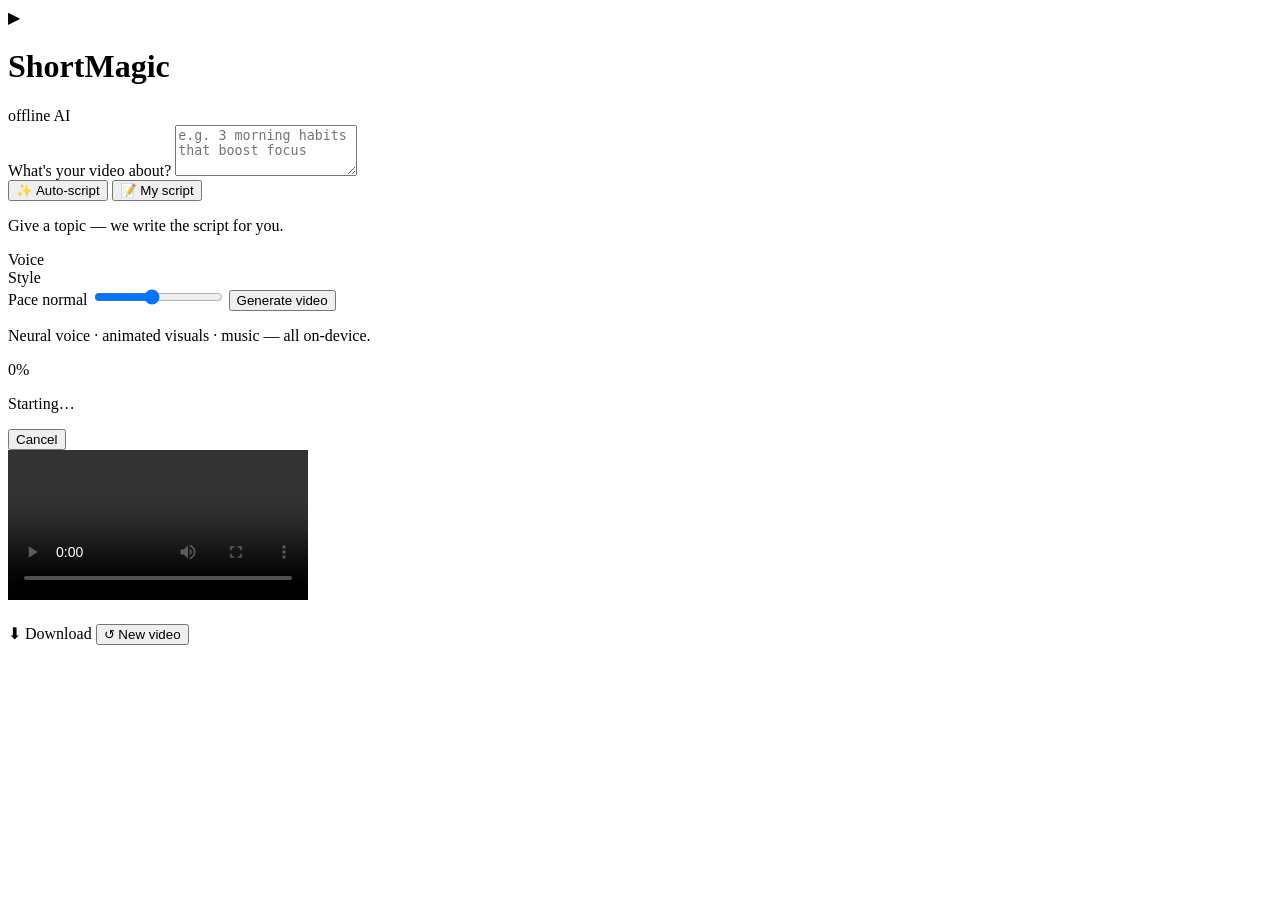
==== app/static/index.html @ 187510ce "Add ShortMagic: phone app that turns a topic into a faceless video Transforms the CLI generator into" ====
<!DOCTYPE html>
<html lang="en">
<head>
<meta charset="UTF-8" />
<meta name="viewport" content="width=device-width, initial-scale=1, viewport-fit=cover, maximum-scale=1" />
<meta name="theme-color" content="#0b0a1a" />
<meta name="apple-mobile-web-app-capable" content="yes" />
<meta name="apple-mobile-web-app-status-bar-style" content="black-translucent" />
<link rel="manifest" href="/manifest.webmanifest" />
<link rel="apple-touch-icon" href="/icon-192.png" />
<link rel="stylesheet" href="/styles.css" />
<title>ShortMagic — AI Video Maker</title>
</head>
<body>
<div class="app">
  <header class="top">
    <div class="logo">▶</div>
    <div class="brand">
      <h1>ShortMagic</h1>
      <span id="modeBadge" class="badge">offline AI</span>
    </div>
  </header>

  <!-- ===== CREATE ===== -->
  <section id="createView" class="view">
    <label class="field-label">What's your video about?</label>
    <textarea id="content" rows="3"
      placeholder="e.g. 3 morning habits that boost focus"></textarea>

    <div class="seg" id="modeSeg">
      <button class="seg-btn active" data-mode="topic">✨ Auto-script</button>
      <button class="seg-btn" data-mode="script">📝 My script</button>
    </div>
    <p class="hint" id="modeHint">Give a topic — we write the script for you.</p>

    <label class="field-label">Voice</label>
    <div class="chips" id="voiceChips"></div>

    <label class="field-label">Style</label>
    <div class="themes" id="themeChips"></div>

    <label class="field-label">Pace <span id="speedVal" class="dim">normal</span></label>
    <input type="range" id="speed" min="0.8" max="1.25" step="0.05" value="1" />

    <button id="genBtn" class="primary">Generate video</button>
    <p class="foot">Neural voice · animated visuals · music — all on-device.</p>
  </section>

  <!-- ===== PROGRESS ===== -->
  <section id="progressView" class="view hidden">
    <div class="phone-frame">
      <div class="spinner"></div>
      <div class="pct" id="pct">0%</div>
    </div>
    <div class="bar"><div id="barFill" class="bar-fill"></div></div>
    <p id="statusMsg" class="status">Starting…</p>
    <div id="scriptPreview" class="script-preview"></div>
    <button id="cancelBtn" class="ghost">Cancel</button>
  </section>

  <!-- ===== RESULT ===== -->
  <section id="resultView" class="view hidden">
    <video id="player" controls playsinline loop></video>
    <h2 id="resultTitle"></h2>
    <div class="row">
      <a id="downloadBtn" class="primary" download>⬇ Download</a>
      <button id="againBtn" class="ghost">↺ New video</button>
    </div>
  </section>

  <div id="toast" class="toast hidden"></div>
</div>
<script src="/app.js"></script>
</body>
</html>
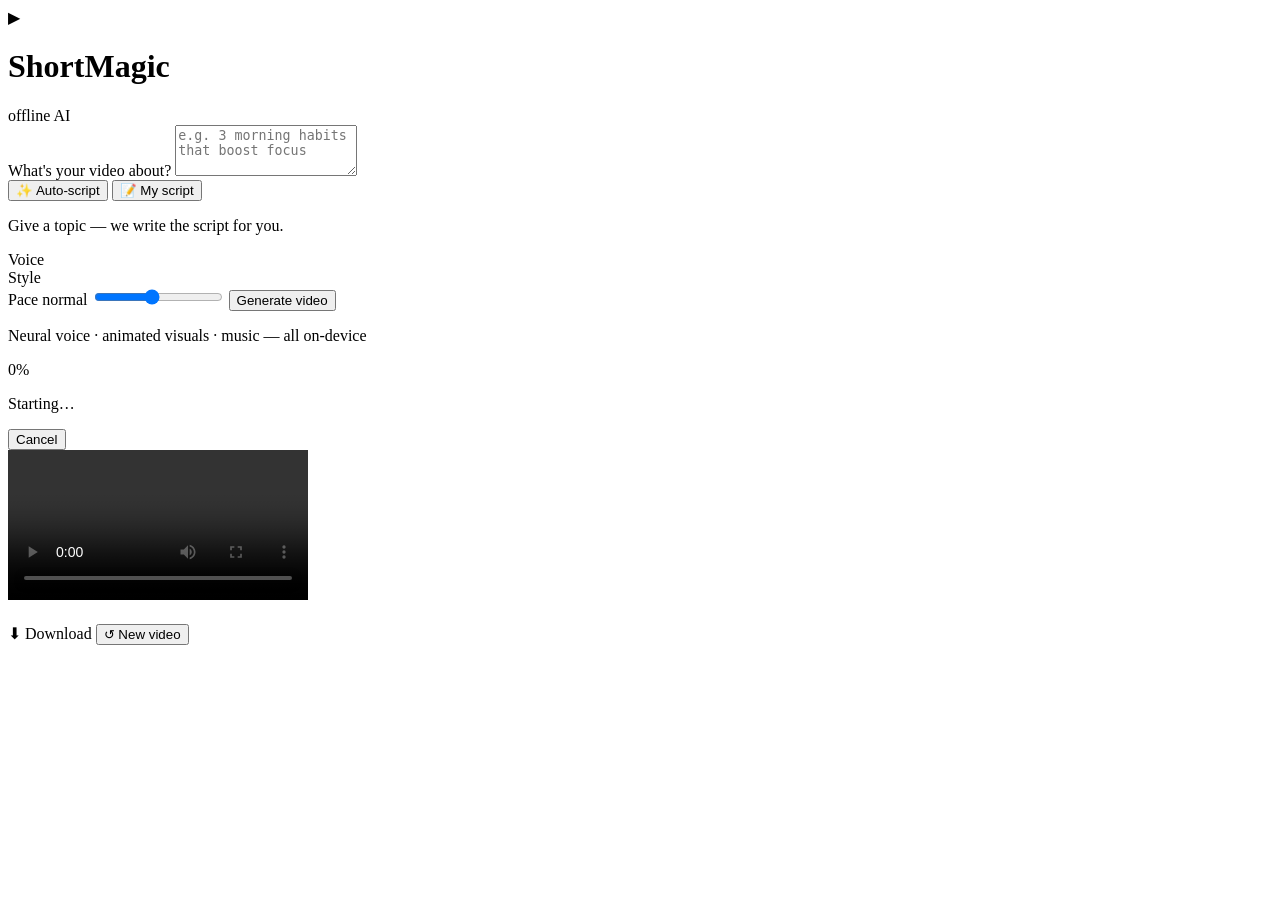
==== commit 65918496: "Second pass: render speedup 2.3x, UX polish, audio DC block video_engine: - Low-res vignette (270×48" ====
--- a/app/static/index.html
+++ b/app/static/index.html
@@ -6,6 +6,7 @@
 <meta name="theme-color" content="#0b0a1a" />
 <meta name="apple-mobile-web-app-capable" content="yes" />
 <meta name="apple-mobile-web-app-status-bar-style" content="black-translucent" />
+<meta name="description" content="Type a topic, get a TikTok-style video with AI voice, animated visuals and music." />
 <link rel="manifest" href="/manifest.webmanifest" />
 <link rel="apple-touch-icon" href="/icon-192.png" />
 <link rel="stylesheet" href="/styles.css" />
@@ -14,7 +15,7 @@
 <body>
 <div class="app">
   <header class="top">
-    <div class="logo">▶</div>
+    <div class="logo" aria-hidden="true">▶</div>
     <div class="brand">
       <h1>ShortMagic</h1>
       <span id="modeBadge" class="badge">offline AI</span>
@@ -22,53 +23,62 @@
   </header>
 
   <!-- ===== CREATE ===== -->
-  <section id="createView" class="view">
-    <label class="field-label">What's your video about?</label>
+  <section id="createView" class="view" aria-label="Create video">
+    <label class="field-label" for="content">What's your video about?</label>
     <textarea id="content" rows="3"
-      placeholder="e.g. 3 morning habits that boost focus"></textarea>
+      placeholder="e.g. 3 morning habits that boost focus"
+      autocapitalize="sentences" spellcheck="true" enterkeyhint="done"></textarea>
+    <div id="charCount" class="char-count"></div>
 
-    <div class="seg" id="modeSeg">
+    <div class="seg" id="modeSeg" role="group" aria-label="Script mode">
       <button class="seg-btn active" data-mode="topic">✨ Auto-script</button>
       <button class="seg-btn" data-mode="script">📝 My script</button>
     </div>
     <p class="hint" id="modeHint">Give a topic — we write the script for you.</p>
 
     <label class="field-label">Voice</label>
-    <div class="chips" id="voiceChips"></div>
+    <div class="chips" id="voiceChips" role="group" aria-label="Choose voice"></div>
 
     <label class="field-label">Style</label>
-    <div class="themes" id="themeChips"></div>
+    <div class="themes" id="themeChips" role="group" aria-label="Choose visual theme"></div>
 
     <label class="field-label">Pace <span id="speedVal" class="dim">normal</span></label>
-    <input type="range" id="speed" min="0.8" max="1.25" step="0.05" value="1" />
+    <input type="range" id="speed" min="0.8" max="1.25" step="0.05" value="1"
+      aria-label="Speech pace" />
 
-    <button id="genBtn" class="primary">Generate video</button>
-    <p class="foot">Neural voice · animated visuals · music — all on-device.</p>
+    <button id="genBtn" class="primary" aria-live="polite">Generate video</button>
+    <p class="foot">Neural voice · animated visuals · music — all on-device</p>
   </section>
 
   <!-- ===== PROGRESS ===== -->
-  <section id="progressView" class="view hidden">
-    <div class="phone-frame">
+  <section id="progressView" class="view hidden" aria-label="Generating video" aria-live="polite">
+    <div class="phone-frame" aria-hidden="true">
       <div class="spinner"></div>
       <div class="pct" id="pct">0%</div>
     </div>
-    <div class="bar"><div id="barFill" class="bar-fill"></div></div>
-    <p id="statusMsg" class="status">Starting…</p>
-    <div id="scriptPreview" class="script-preview"></div>
+    <div class="bar" role="progressbar" aria-valuemin="0" aria-valuemax="100"
+         id="progressBar" aria-valuenow="0">
+      <div id="barFill" class="bar-fill"></div>
+    </div>
+    <p id="statusMsg" class="status" aria-live="polite">Starting…</p>
+    <p id="queueMsg" class="hint dim queue-msg"></p>
+    <div id="scriptPreview" class="script-preview" aria-label="Script preview"></div>
     <button id="cancelBtn" class="ghost">Cancel</button>
   </section>
 
   <!-- ===== RESULT ===== -->
-  <section id="resultView" class="view hidden">
-    <video id="player" controls playsinline loop></video>
-    <h2 id="resultTitle"></h2>
+  <section id="resultView" class="view hidden" aria-label="Your video is ready">
+    <video id="player" controls playsinline loop preload="auto"
+      aria-label="Generated video"></video>
+    <h2 id="resultTitle" class="result-title"></h2>
+    <p id="resultMeta" class="hint dim result-meta"></p>
     <div class="row">
-      <a id="downloadBtn" class="primary" download>⬇ Download</a>
+      <a id="downloadBtn" class="primary" download aria-label="Download video">⬇ Download</a>
       <button id="againBtn" class="ghost">↺ New video</button>
     </div>
   </section>
 
-  <div id="toast" class="toast hidden"></div>
+  <div id="toast" class="toast hidden" role="alert" aria-live="assertive"></div>
 </div>
 <script src="/app.js"></script>
 </body>
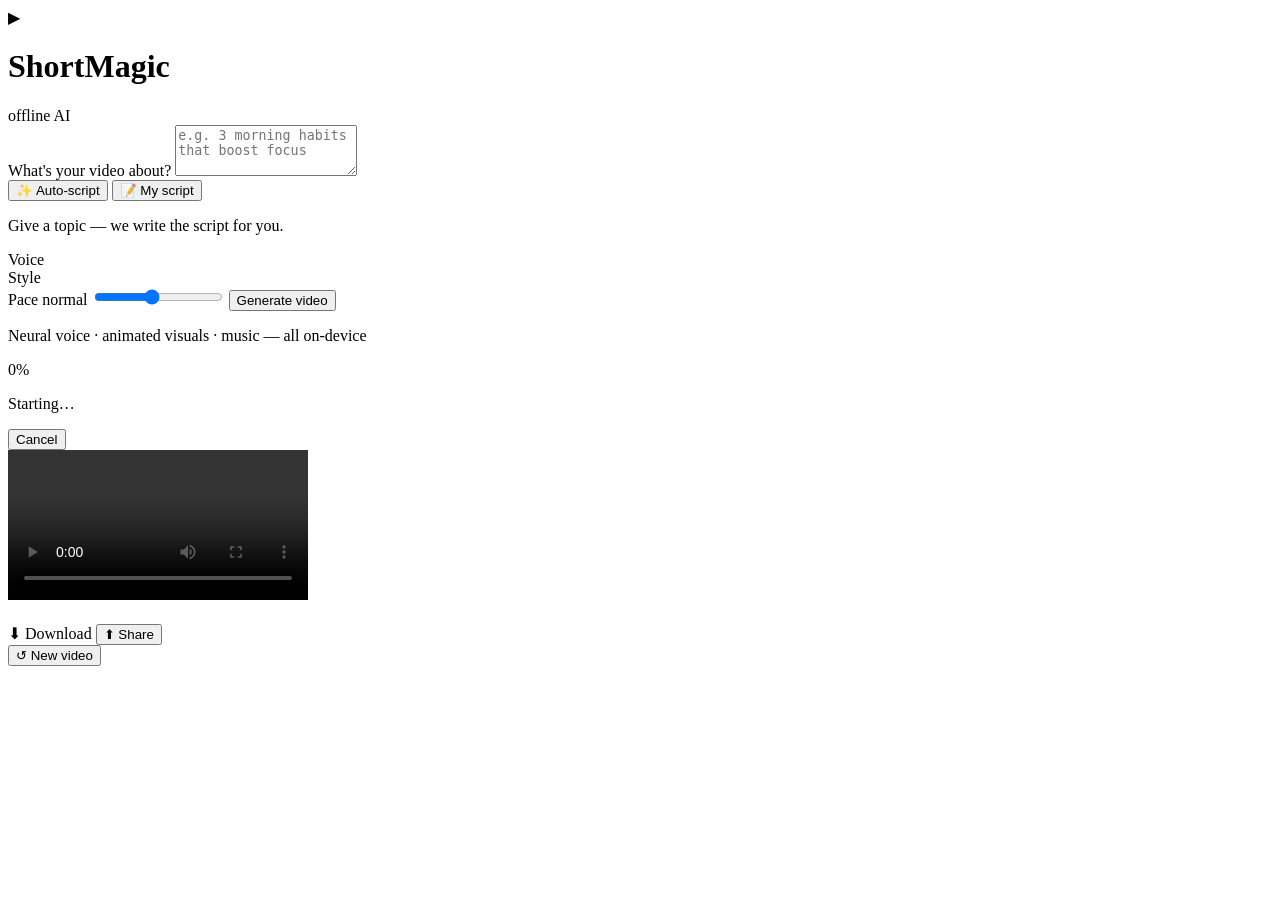
==== commit c890d6c4: "Polish pass: bokeh, music, UX, a11y, robustness - video_engine: lens-bokeh ring effect (outline + in" ====
--- a/app/static/index.html
+++ b/app/static/index.html
@@ -74,8 +74,9 @@
     <p id="resultMeta" class="hint dim result-meta"></p>
     <div class="row">
       <a id="downloadBtn" class="primary" download aria-label="Download video">⬇ Download</a>
-      <button id="againBtn" class="ghost">↺ New video</button>
+      <button id="shareBtn" class="ghost hidden" aria-label="Share video">⬆ Share</button>
     </div>
+    <button id="againBtn" class="ghost">↺ New video</button>
   </section>
 
   <div id="toast" class="toast hidden" role="alert" aria-live="assertive"></div>
